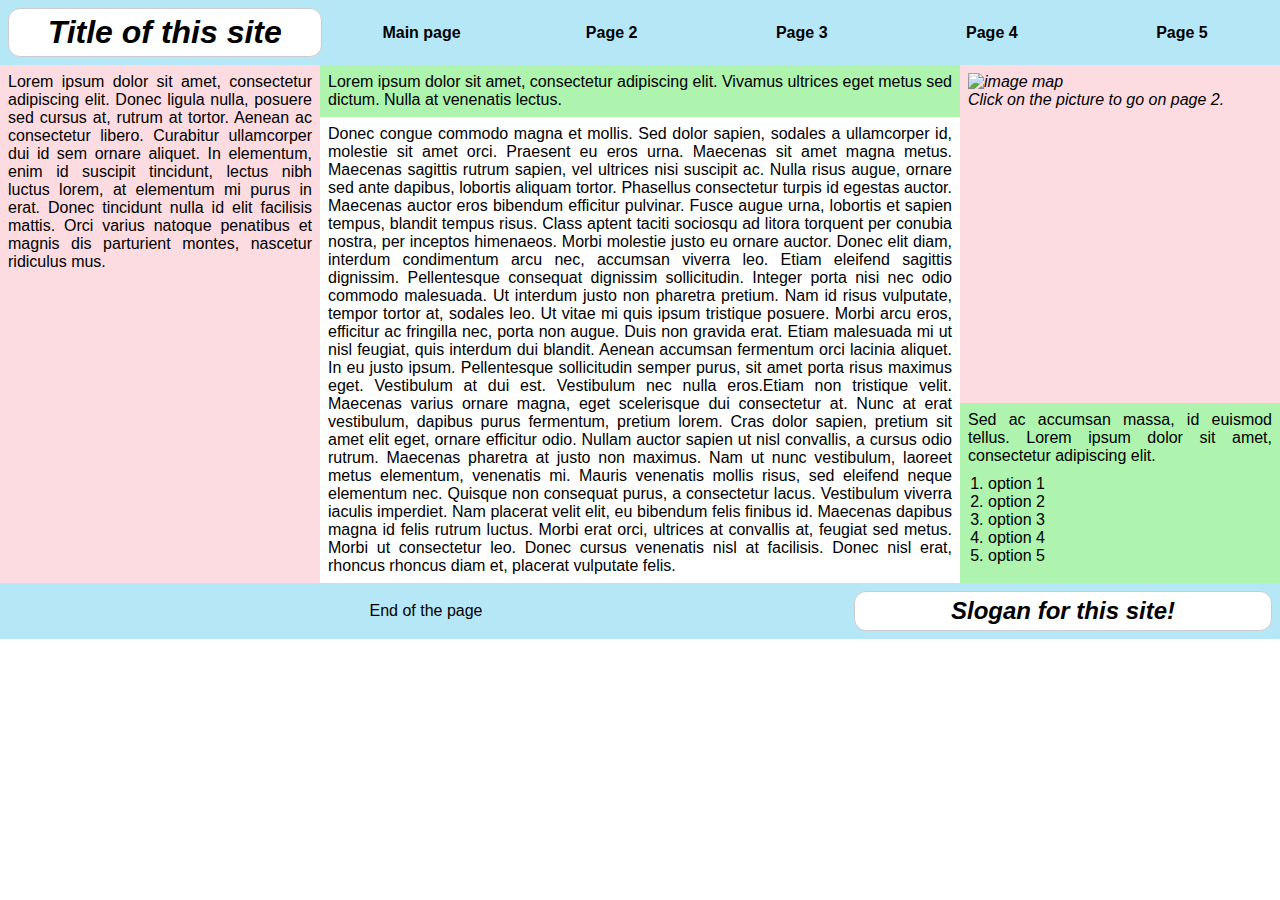
==== Website - Grid CSS/index.html @ d2a2faea "Grid css" ====
<!DOCTYPE html>
<html lang="en">
  <head>
    <meta charset="UTF-8" />
    <meta name="viewport" content="width=device-width, initial-scale=1.0" />
    <title>Website</title>
    <link rel="stylesheet" href="css/grid.css" />
  </head>

  <body> 
    <div class="container">
      <div class="block block1">
        <div class="inner-block">
          <div class="title">
            <h1>Title of this site</h1>
          </div>
          <div class="menu">
            <ul>
              <li><a href="index.html">Main page</a></li>
              <li><a href="page2.html">Page 2</a></li>
              <li><a href="page3.html">Page 3</a></li>
              <li><a href="page4.html">Page 4</a></li>
              <li><a href="page5.html">Page 5</a></li>
            </ul>
          </div>
        </div>
      </div>

      <div class="block block2">
        <p>
          Lorem ipsum dolor sit amet, consectetur adipiscing elit. Donec ligula
          nulla, posuere sed cursus at, rutrum at tortor. Aenean ac consectetur
          libero. Curabitur ullamcorper dui id sem ornare aliquet. In elementum,
          enim id suscipit tincidunt, lectus nibh luctus lorem, at elementum mi
          purus in erat. Donec tincidunt nulla id elit facilisis mattis. Orci
          varius natoque penatibus et magnis dis parturient montes, nascetur
          ridiculus mus.
        </p>
      </div>

      <div class="block block3">
        <p>
          Lorem ipsum dolor sit amet, consectetur adipiscing elit. Vivamus
          ultrices eget metus sed dictum. Nulla at venenatis lectus.
        </p>
      </div>

      <div class="block block4">
        <img src="web image.jpg" alt="image map" usemap="#switchmap" />
        <map name="switchmap">
          <area
            shape="react"
            coords="0, 0, 1080, 1080"
            href="page2.html"
            alt="Image information"
          />
        </map>

        <p>Click on the picture to go on page 2.</p>
      </div>

      <div class="block block5">
        <p>
          Donec congue commodo magna et mollis. Sed dolor sapien, sodales a
          ullamcorper id, molestie sit amet orci. Praesent eu eros urna.
          Maecenas sit amet magna metus. Maecenas sagittis rutrum sapien, vel
          ultrices nisi suscipit ac. Nulla risus augue, ornare sed ante dapibus,
          lobortis aliquam tortor. Phasellus consectetur turpis id egestas
          auctor. Maecenas auctor eros bibendum efficitur pulvinar. Fusce augue
          urna, lobortis et sapien tempus, blandit tempus risus. Class aptent
          taciti sociosqu ad litora torquent per conubia nostra, per inceptos
          himenaeos. Morbi molestie justo eu ornare auctor. Donec elit diam,
          interdum condimentum arcu nec, accumsan viverra leo. Etiam eleifend
          sagittis dignissim. Pellentesque consequat dignissim sollicitudin.
          Integer porta nisi nec odio commodo malesuada. Ut interdum justo non
          pharetra pretium. Nam id risus vulputate, tempor tortor at, sodales
          leo. Ut vitae mi quis ipsum tristique posuere. Morbi arcu eros,
          efficitur ac fringilla nec, porta non augue. Duis non gravida erat.
          Etiam malesuada mi ut nisl feugiat, quis interdum dui blandit. Aenean
          accumsan fermentum orci lacinia aliquet. In eu justo ipsum.
          Pellentesque sollicitudin semper purus, sit amet porta risus maximus
          eget. Vestibulum at dui est. Vestibulum nec nulla eros.Etiam non
          tristique velit. Maecenas varius ornare magna, eget scelerisque dui
          consectetur at. Nunc at erat vestibulum, dapibus purus fermentum,
          pretium lorem. Cras dolor sapien, pretium sit amet elit eget, ornare
          efficitur odio. Nullam auctor sapien ut nisl convallis, a cursus odio
          rutrum. Maecenas pharetra at justo non maximus. Nam ut nunc
          vestibulum, laoreet metus elementum, venenatis mi. Mauris venenatis
          mollis risus, sed eleifend neque elementum nec. Quisque non consequat
          purus, a consectetur lacus. Vestibulum viverra iaculis imperdiet. Nam
          placerat velit elit, eu bibendum felis finibus id. Maecenas dapibus
          magna id felis rutrum luctus. Morbi erat orci, ultrices at convallis
          at, feugiat sed metus. Morbi ut consectetur leo. Donec cursus
          venenatis nisl at facilisis. Donec nisl erat, rhoncus rhoncus diam et,
          placerat vulputate felis.
        </p>
      </div>

      <div class="block block6">
        <p></p>
          Sed ac accumsan massa, id euismod tellus. Lorem ipsum dolor sit amet,
          consectetur adipiscing elit. 
        </p>
        <ol>
          <li>option 1</li>
          <li>option 2</li>
          <li>option 3</li>
          <li>option 4</li>
          <li>option 5</li>
        </ol>
        
      </div>

      <div class="block block7">
        <div class="inner-block">
          <div class="content">
            <p>End of the page</p>
          </div>
          <div class="slogan">
            <h2>Slogan for this site!</h2>
          </div>
        </div>
      </div>
    </div>
  </body>
</html>
---- Website - Grid CSS/css/grid.css ----
* {
    margin: 0;
    padding: 0;
    box-sizing: border-box;
}

body {
    font-family: Arial, sans-serif;
}

.container {
    display: grid;
    grid-template-areas: 
    "block1 block1 block1 block1"
    "block2 block3 block3 block4"
    "block2 block5 block5 block4"
    "block2 block5 block5 block6"
    "block7 block7 block7 block7";
    grid-gap: 0;
    width: 100%;
    margin: 0;
    padding: 0;
    grid-template-rows: auto;
    grid-template-columns: 1fr 1fr 1fr 1fr;
}

.block {
    padding: 8px;
    text-align: justify;
}

.block1 {
    grid-area: block1; 
    background-color: rgb(182, 231, 247);
}

.block2 {
    grid-area: block2; 
    background-color: rgb(252, 220, 225);
}

.block3 {
    grid-area: block3; 
    background-color: rgb(174, 244, 174);
}

.block4 {
    grid-area: block4;
    background-color: rgb(252, 220, 225);
    font-style: italic;
}

.block5 {
    grid-area: block5; 
    background-color: white;
}

.block6 {
    grid-area: block6;
    background-color: rgb(174, 244, 174);
}

.block7 {
    grid-area: block7; 
    background-color: rgb(182, 231, 247);
    text-align: center;
}

.block1 ul {
    display: grid;
    grid-template-columns: repeat(auto-fit, minmax(50px, 1fr));
    gap: 10px;
    list-style: none;
    padding: 0;
    justify-items: center;
}

.block1 ul li a {
    text-decoration: none;
    color: black;
    font-weight: bold;
}

.block1 ul li a:hover {
    color: blue;
}

.inner-block {
    display: grid;
    grid-template-columns: 1fr 3fr;
    align-items: center;
    grid-gap: 10px;
}

.block7 .inner-block {
    grid-template-columns: 2fr 1fr;
}

.title, .slogan {
    padding: 5px;
    text-align: center;
    font-style: italic;
    border: 1px solid #ccc;
    border-radius: 12px;
    background-color: white;
    min-width: 100px;
}

.block4 img {
    max-width: 100%;
    height: auto;
    object-fit: cover;
}

.block6 ol {
    list-style-type: symbols(1, 5);
    padding: 10px 20px 10px 20px;
}
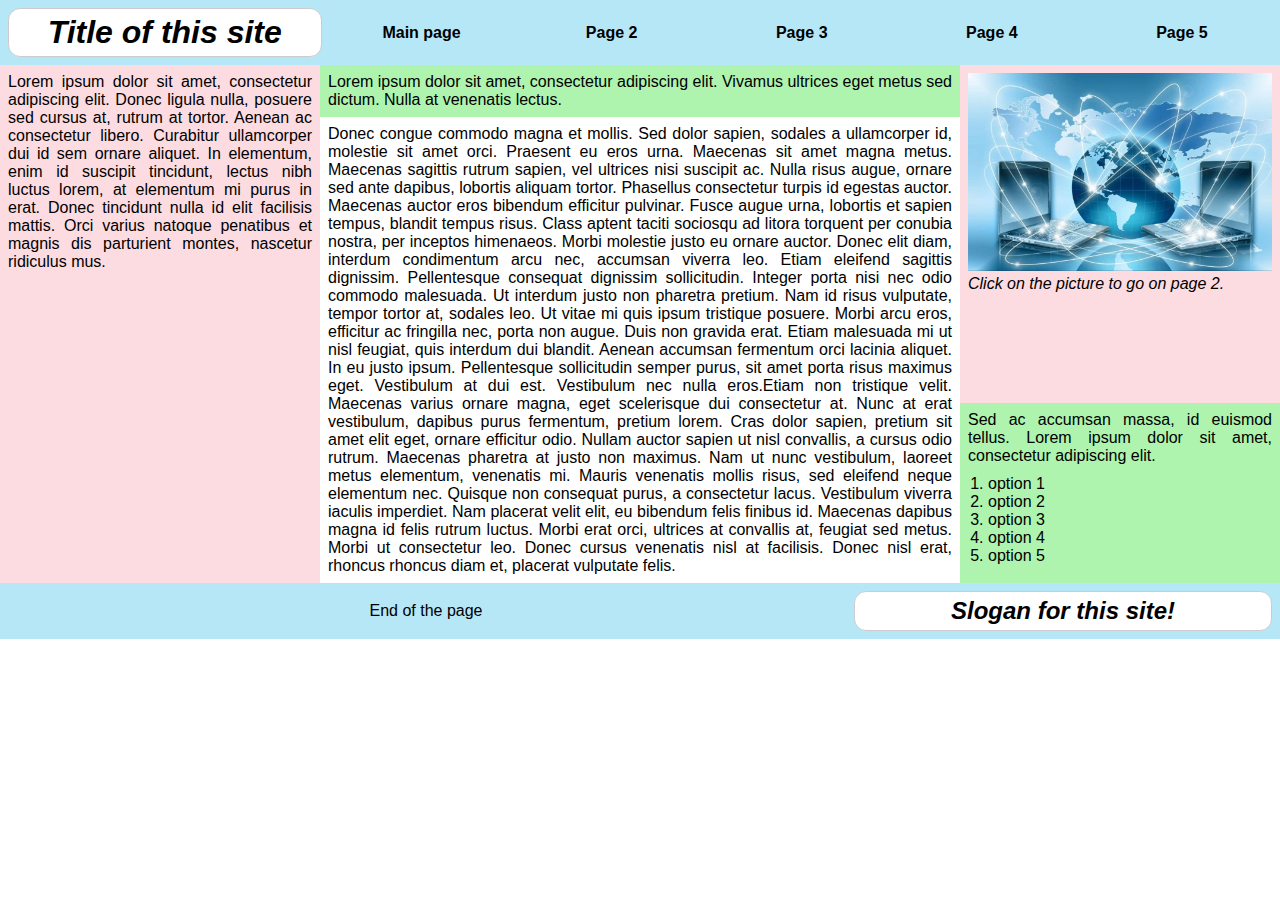
==== commit 361a8e1d: "Changed names for pages" ====
--- a/Website - Grid CSS/index.html
+++ b/Website - Grid CSS/index.html
@@ -3,7 +3,7 @@
   <head>
     <meta charset="UTF-8" />
     <meta name="viewport" content="width=device-width, initial-scale=1.0" />
-    <title>Website</title>
+    <title>Website - Grid CSS</title>
     <link rel="stylesheet" href="css/grid.css" />
   </head>
 
